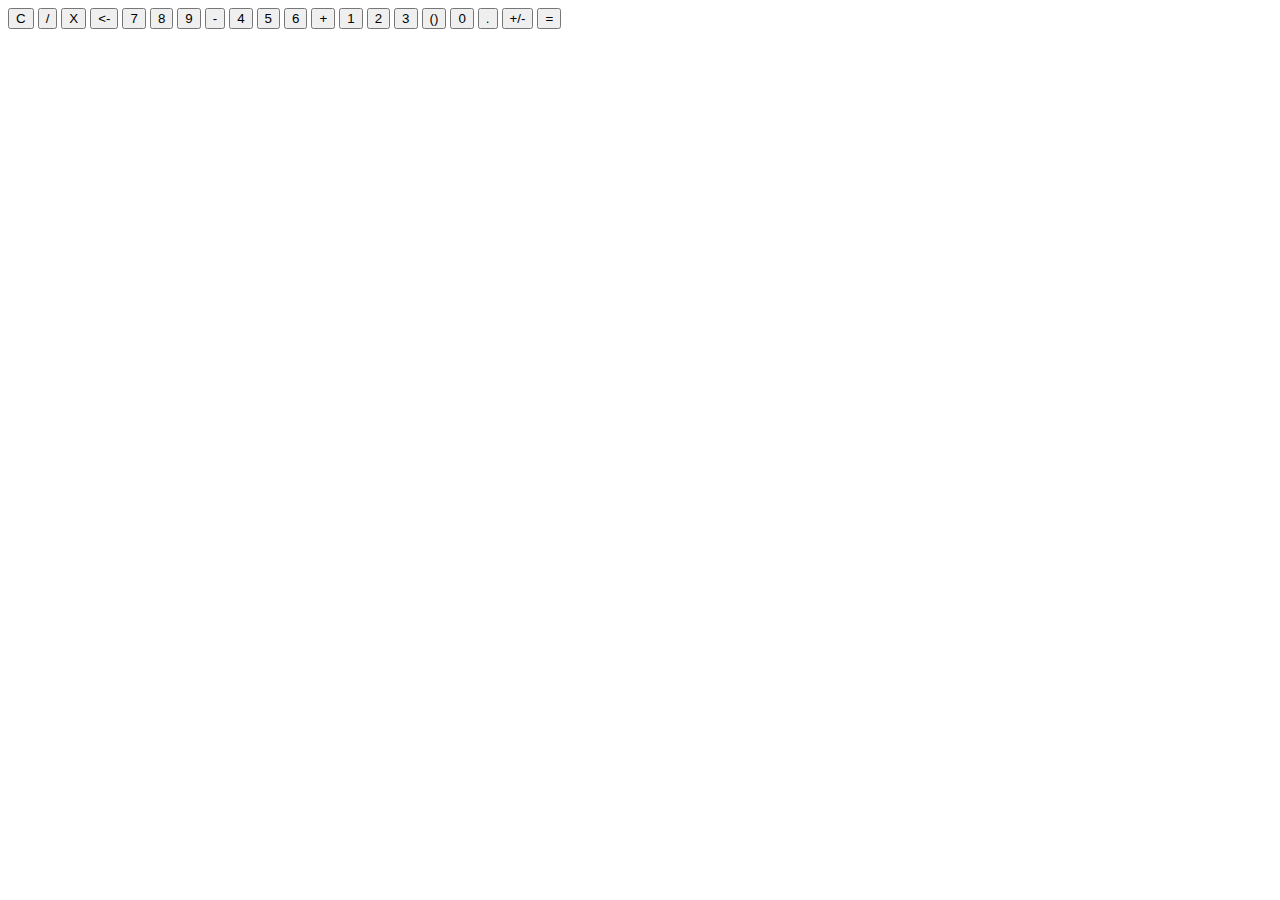
==== calculator.html @ e26bd004 "estructura basica" ====
<!DOCTYPE html>
<html>
<head>
	<title>Calculadora</title>
	<link rel="stylesheet" type="text/css" href="css/calculator.css">
</head>
<body>
	<div>
		<div>
			<span></span>
		</div>
		<div class="botonera">
			<button id="reset">C</button>
			<button>/</button>
			<button>X</button>
			<button><-</button>
			<button>7</button>
			<button>8</button>
			<button>9</button>
			<button>-</button>
			<button>4</button>
			<button>5</button>
			<button>6</button>
			<button>+</button>
			<button>1</button>
			<button>2</button>
			<button>3</button>
			<button>()</button>
			<button>0</button>
			<button>.</button>
			<button>+/-</button>
			<button id="igual">=</button>
		</div>
	</div>
</body>
</html>
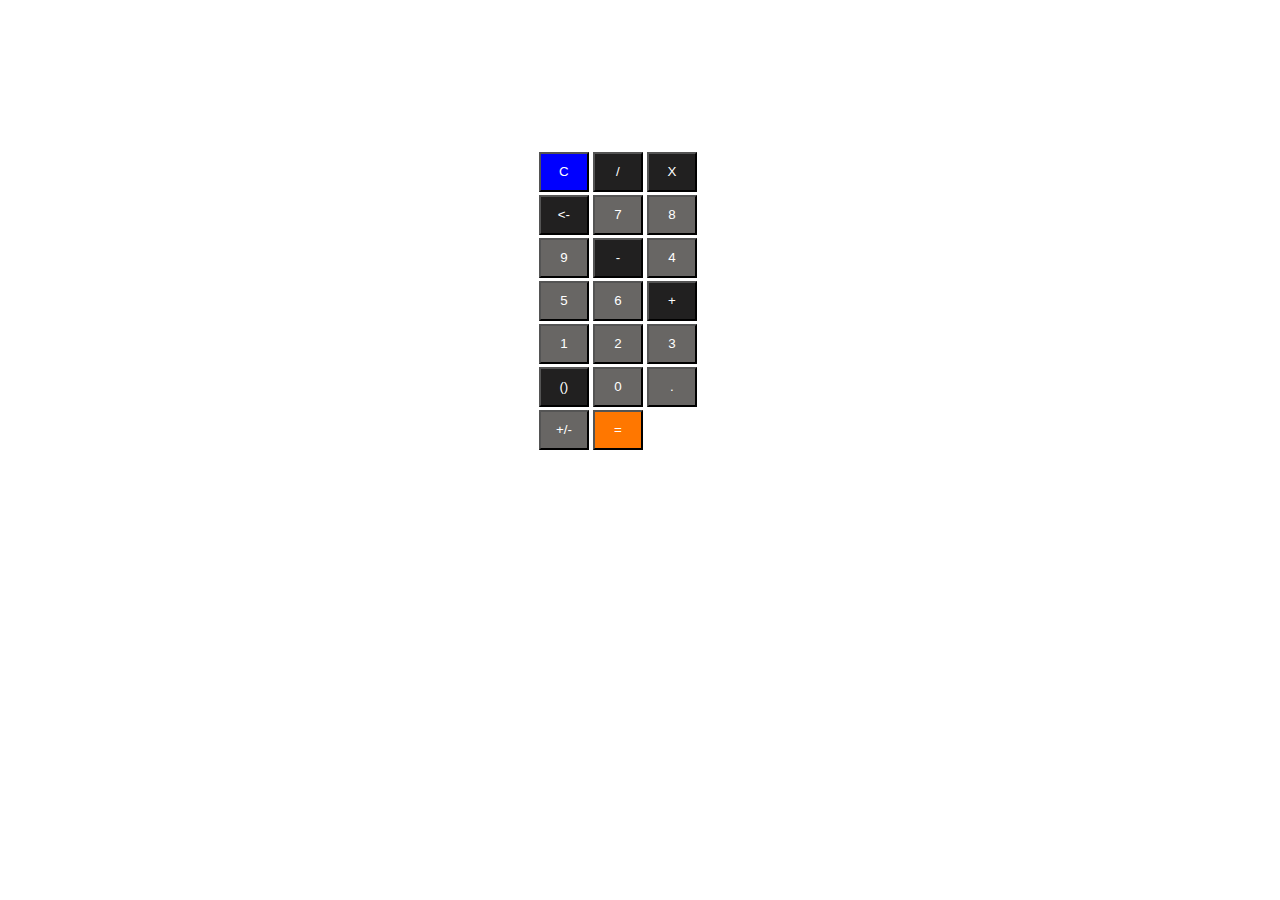
==== commit 478ccdb8: "fondo, colores" ====
--- a/calculator.html
+++ b/calculator.html
@@ -11,24 +11,24 @@
 		</div>
 		<div class="botonera">
 			<button id="reset">C</button>
-			<button>/</button>
-			<button>X</button>
-			<button><-</button>
-			<button>7</button>
-			<button>8</button>
-			<button>9</button>
-			<button>-</button>
-			<button>4</button>
-			<button>5</button>
-			<button>6</button>
-			<button>+</button>
-			<button>1</button>
-			<button>2</button>
-			<button>3</button>
-			<button>()</button>
-			<button>0</button>
-			<button>.</button>
-			<button>+/-</button>
+			<button class="signo">/</button>
+			<button class="signo">X</button>
+			<button class="signo"><-</button>
+			<button class="numero">7</button>
+			<button class="numero">8</button>
+			<button class="numero">9</button>
+			<button class="signo">-</button>
+			<button class="numero">4</button>
+			<button class="numero">5</button>
+			<button class="numero">6</button>
+			<button class="signo">+</button>
+			<button class="numero">1</button>
+			<button class="numero">2</button>
+			<button class="numero">3</button>
+			<button class="signo">()</button>
+			<button class="numero">0</button>
+			<button class="numero">.</button>
+			<button class="numero">+/-</button>
 			<button id="igual">=</button>
 		</div>
 	</div>
--- a/css/calculator.css
+++ b/css/calculator.css
@@ -0,0 +1,29 @@
+.botonera{
+	width: 16%;
+	margin-left: 42%;
+    margin-top: 12%;
+}
+.botonera button{
+	width: 50px;
+	height: 40px;
+	margin-bottom: 3px;
+}
+body{
+	background-image: url(https://cdn2.hercampus.com/Sex%20Article%20.jpg);
+}
+#reset{
+	background-color: blue;
+	color: white;
+}
+#igual{
+	background-color: rgb(255,119,0);
+	color: white;
+}
+.signo{
+	background-color: rgb(33,32,32);
+	color: white;
+}
+.numero{
+	background-color: rgb(104,102,100);
+	color: white;
+}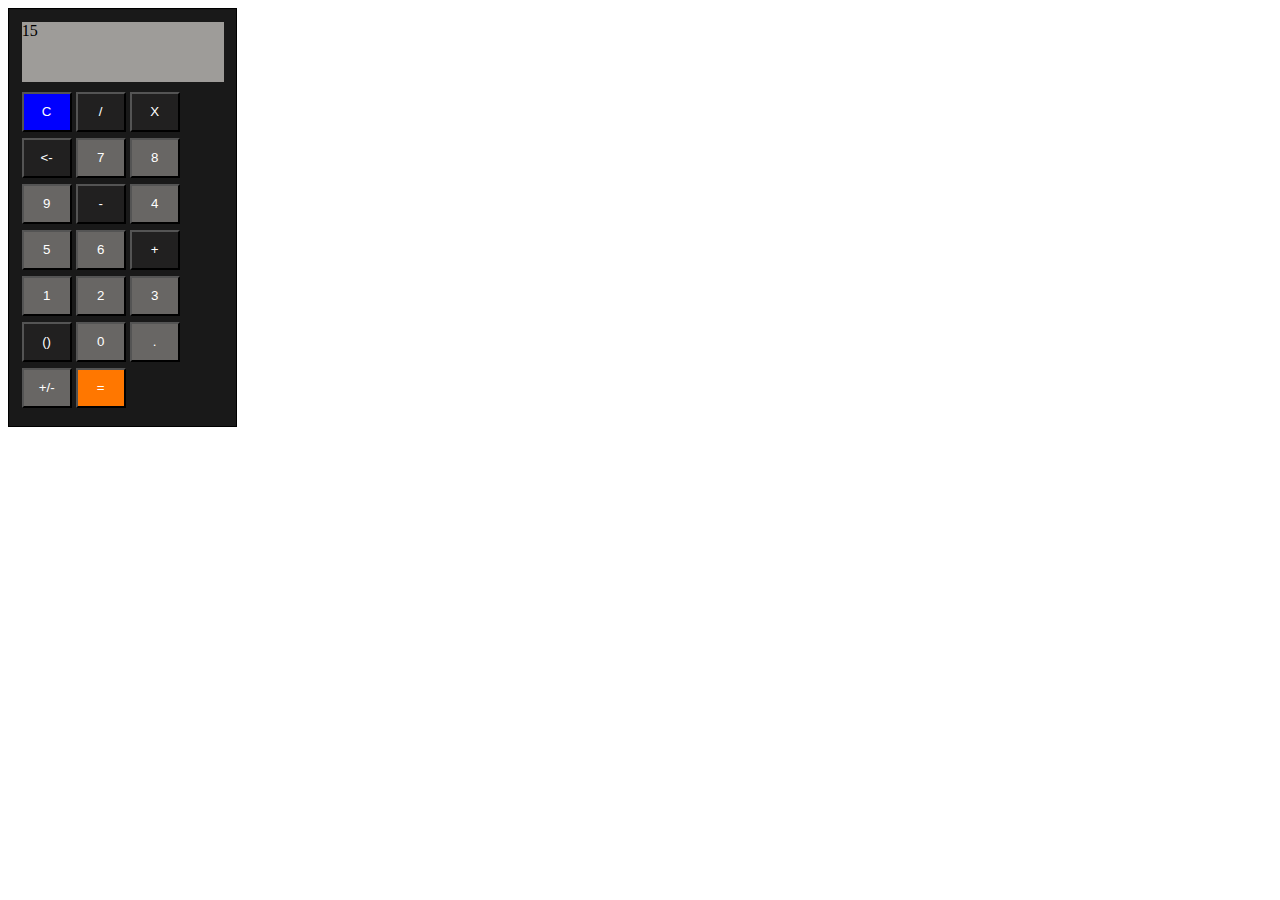
==== commit 9ff149c5: "fondos y colores listos" ====
--- a/calculator.html
+++ b/calculator.html
@@ -5,9 +5,9 @@
 	<link rel="stylesheet" type="text/css" href="css/calculator.css">
 </head>
 <body>
-	<div>
-		<div>
-			<span></span>
+	<div class="cuerpo">
+		<div class="pantalla">
+			<span id="pantalla">15</span>
 		</div>
 		<div class="botonera">
 			<button id="reset">C</button>
--- a/css/calculator.css
+++ b/css/calculator.css
@@ -1,12 +1,18 @@
-.botonera{
+.cuerpo{
+	border: 1px solid black;
 	width: 16%;
-	margin-left: 42%;
-    margin-top: 12%;
+	padding: 1%;
+	background-color: rgba(0,0,0,0.9);
 }
 .botonera button{
 	width: 50px;
 	height: 40px;
-	margin-bottom: 3px;
+	margin-bottom: 6px;
+}
+.pantalla{
+	background-color: rgba(247,243,239,0.6);
+	margin-bottom: 10px;
+	height: 60px;
 }
 body{
 	background-image: url(https://cdn2.hercampus.com/Sex%20Article%20.jpg);
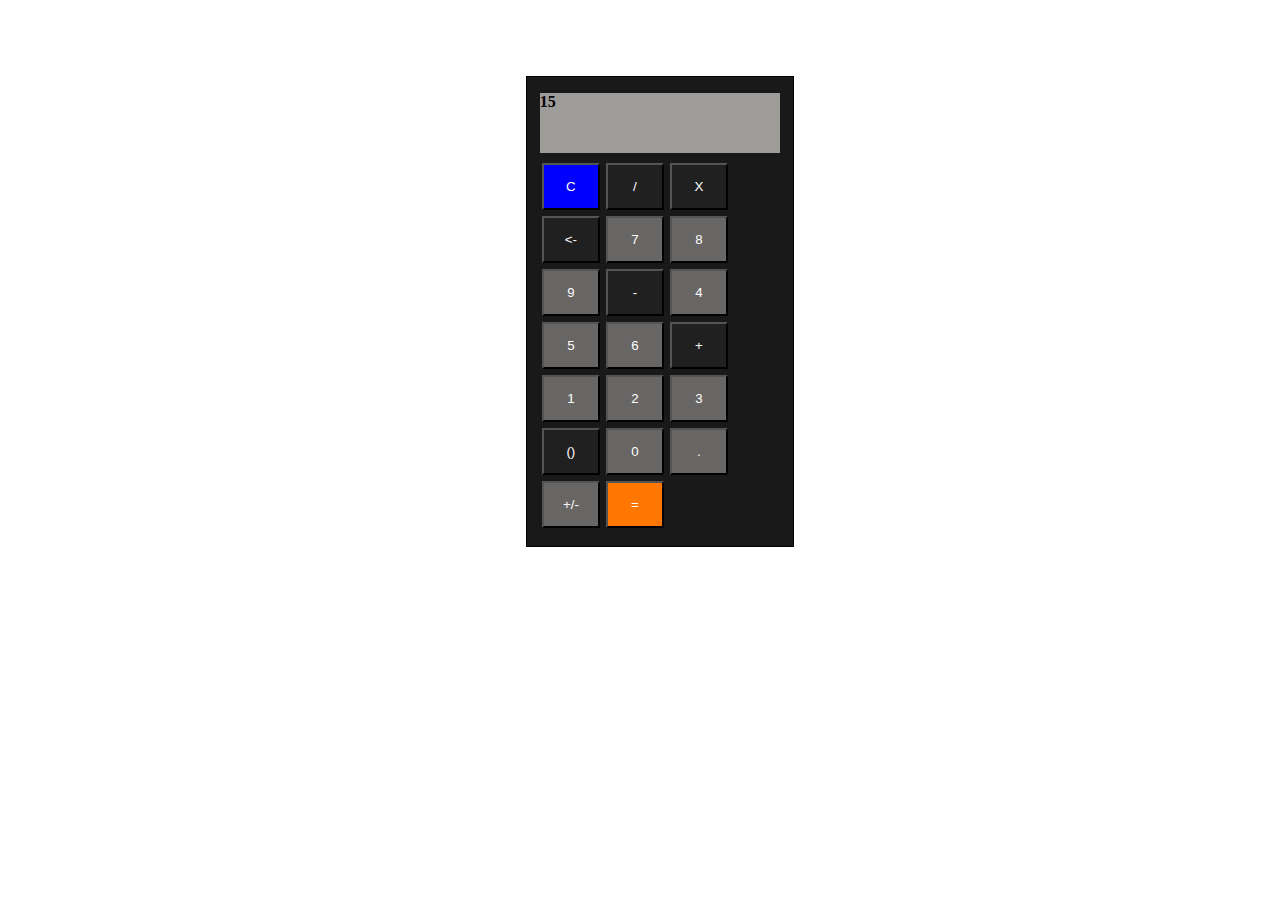
==== commit 84bc6350: "arreglos en calculadora" ====
--- a/calculator.html
+++ b/calculator.html
@@ -7,7 +7,7 @@
 <body>
 	<div class="cuerpo">
 		<div class="pantalla">
-			<span id="pantalla">15</span>
+			<h4>15</h4> 
 		</div>
 		<div class="botonera">
 			<button id="reset">C</button>
--- a/css/calculator.css
+++ b/css/calculator.css
@@ -1,18 +1,22 @@
 .cuerpo{
 	border: 1px solid black;
-	width: 16%;
+	width: 19%;
 	padding: 1%;
 	background-color: rgba(0,0,0,0.9);
+	margin-left: 41%;
+	margin-top: 6%;
 }
 .botonera button{
-	width: 50px;
-	height: 40px;
+	width: 58px;
+	height: 47px;
 	margin-bottom: 6px;
+	margin-left: 2px;
 }
 .pantalla{
 	background-color: rgba(247,243,239,0.6);
 	margin-bottom: 10px;
 	height: 60px;
+	margin-top: -18px;
 }
 body{
 	background-image: url(https://cdn2.hercampus.com/Sex%20Article%20.jpg);
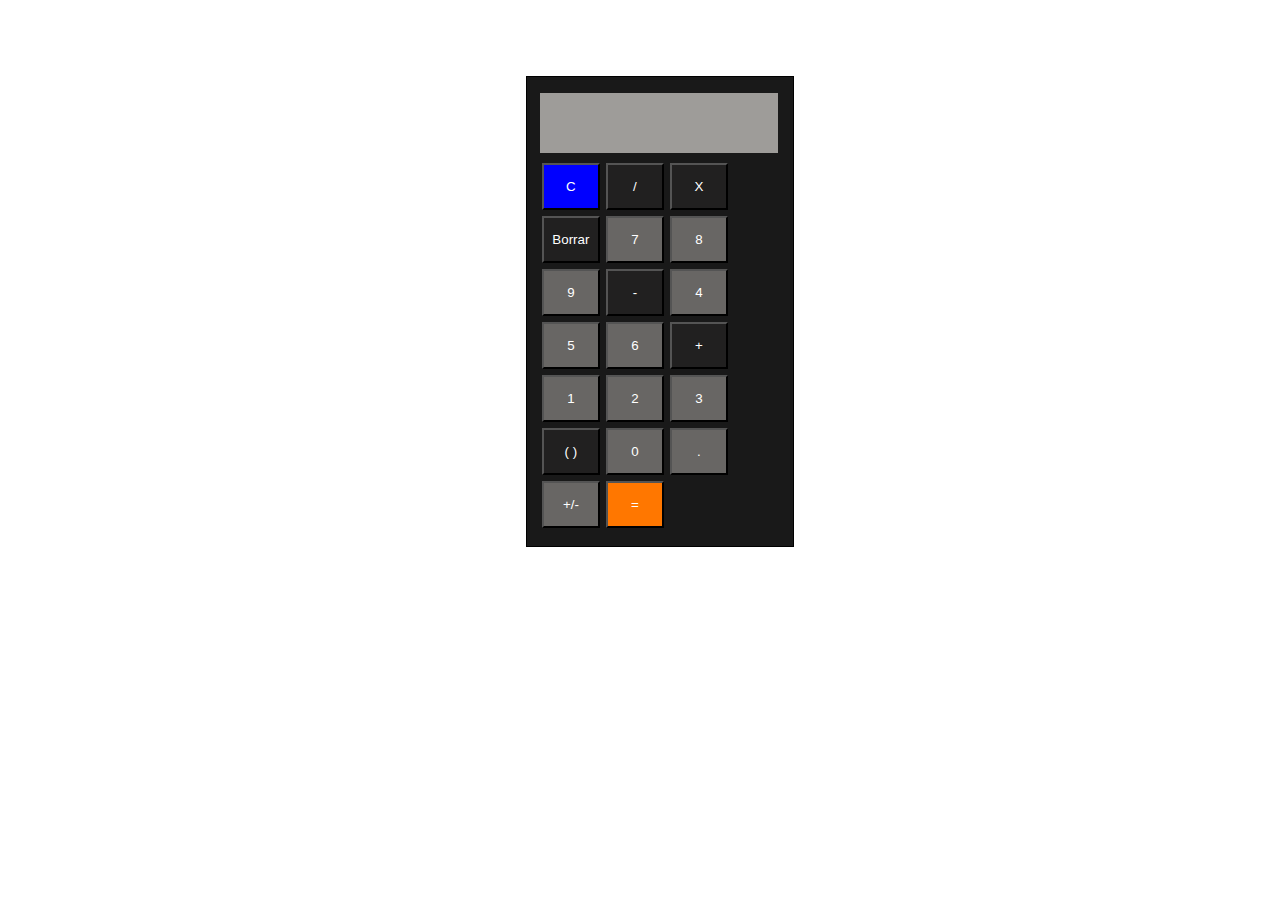
==== commit 8082dc5b: "calculadora lista" ====
--- a/calculator.html
+++ b/calculator.html
@@ -4,33 +4,34 @@
 	<title>Calculadora</title>
 	<link rel="stylesheet" type="text/css" href="css/calculator.css">
 </head>
-<body>
+<body onload="init();">
 	<div class="cuerpo">
 		<div class="pantalla">
-			<h4>15</h4> 
+			<h4 id="resultado"></h4> 
 		</div>
 		<div class="botonera">
 			<button id="reset">C</button>
-			<button class="signo">/</button>
-			<button class="signo">X</button>
-			<button class="signo"><-</button>
-			<button class="numero">7</button>
-			<button class="numero">8</button>
-			<button class="numero">9</button>
-			<button class="signo">-</button>
-			<button class="numero">4</button>
-			<button class="numero">5</button>
-			<button class="numero">6</button>
-			<button class="signo">+</button>
-			<button class="numero">1</button>
-			<button class="numero">2</button>
-			<button class="numero">3</button>
-			<button class="signo">()</button>
-			<button class="numero">0</button>
-			<button class="numero">.</button>
+			<button id="division" class="signo">/</button>
+			<button id="multiplicacion" class="signo">X</button>
+			<button id="borrar" class="signo">Borrar</button>
+			<button id="siete" class="numero">7</button>
+			<button id="ocho" class="numero">8</button>
+			<button id="nueve" class="numero">9</button>
+			<button id="restar" class="signo">-</button>
+			<button id="cuatro" class="numero">4</button>
+			<button id="cinco" class="numero">5</button>
+			<button id="seis" class="numero">6</button>
+			<button id="mas" class="signo">+</button>
+			<button id="uno" class="numero">1</button>
+			<button id="dos" class="numero">2</button>
+			<button id="tres" class="numero">3</button>
+			<button id="parentesis" class="signo">( )</button>
+			<button id="cero" class="numero">0</button>
+			<button id="punto" class="numero">.</button>
 			<button class="numero">+/-</button>
 			<button id="igual">=</button>
 		</div>
 	</div>
+	<script src="js/main.js" type="text/javascript"></script>
 </body>
 </html>--- a/css/calculator.css
+++ b/css/calculator.css
@@ -17,6 +17,9 @@
 	margin-bottom: 10px;
 	height: 60px;
 	margin-top: -18px;
+	margin-right: 2px;
+	text-align: right;
+	padding-right: 8px;
 }
 body{
 	background-image: url(https://cdn2.hercampus.com/Sex%20Article%20.jpg);
